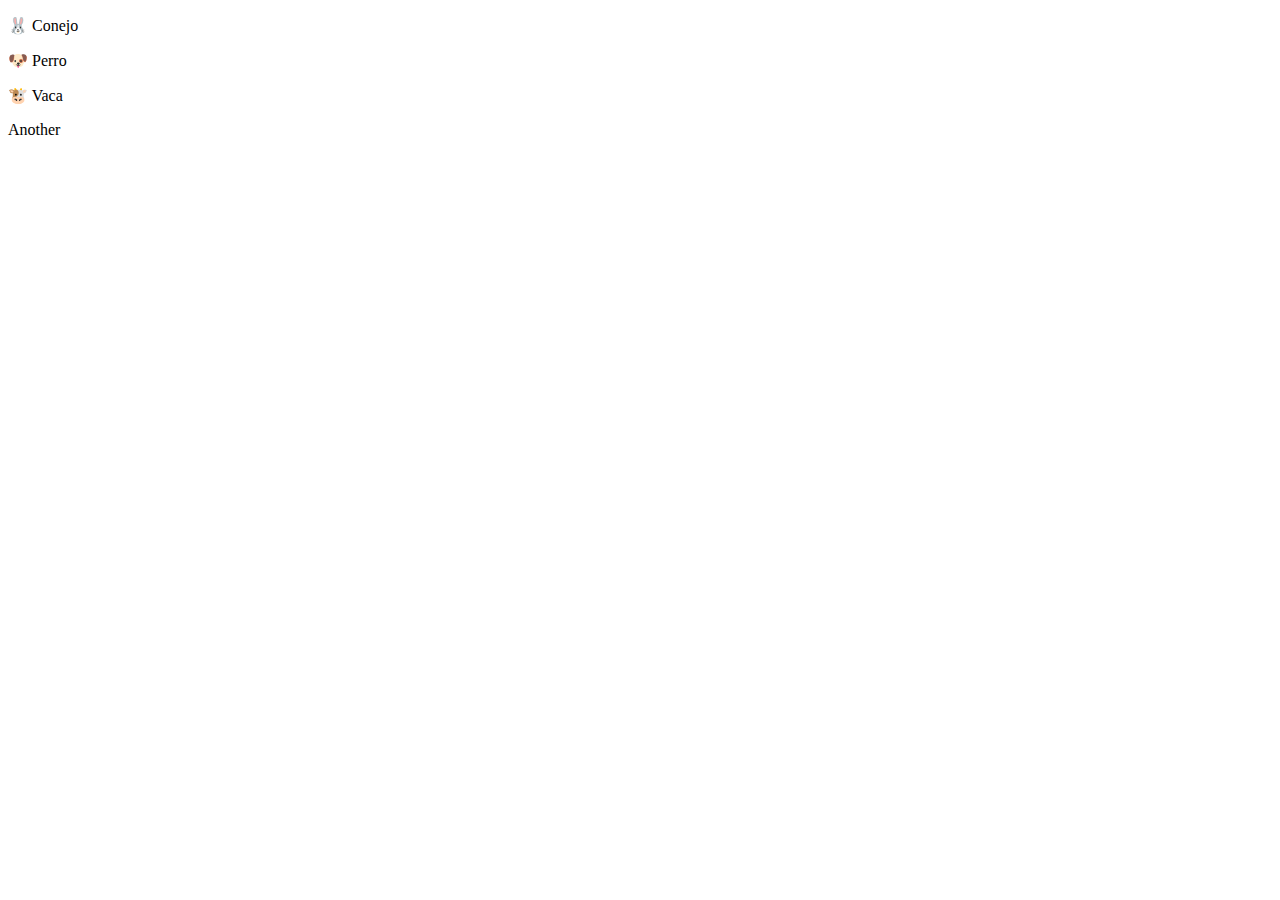
==== index.html @ e2a2f8d5 "add HTML & CSS" ====
<!DOCTYPE html>
<html lang="en">
<head>
  <meta charset="UTF-8">
  <meta name="viewport" content="width=device-width, initial-scale=1.0">
  <meta http-equiv="X-UA-Compatible" content="ie=edge">
  <link href="styles.css" rel="stylesheet" type="text/css">
  <title>Document</title>
</head>

<body>
<p>🐰 Conejo</p>
<p>🐶 Perro</p>
<p>🐮 Vaca</p>
<p>Another</p>
</body>
</html>
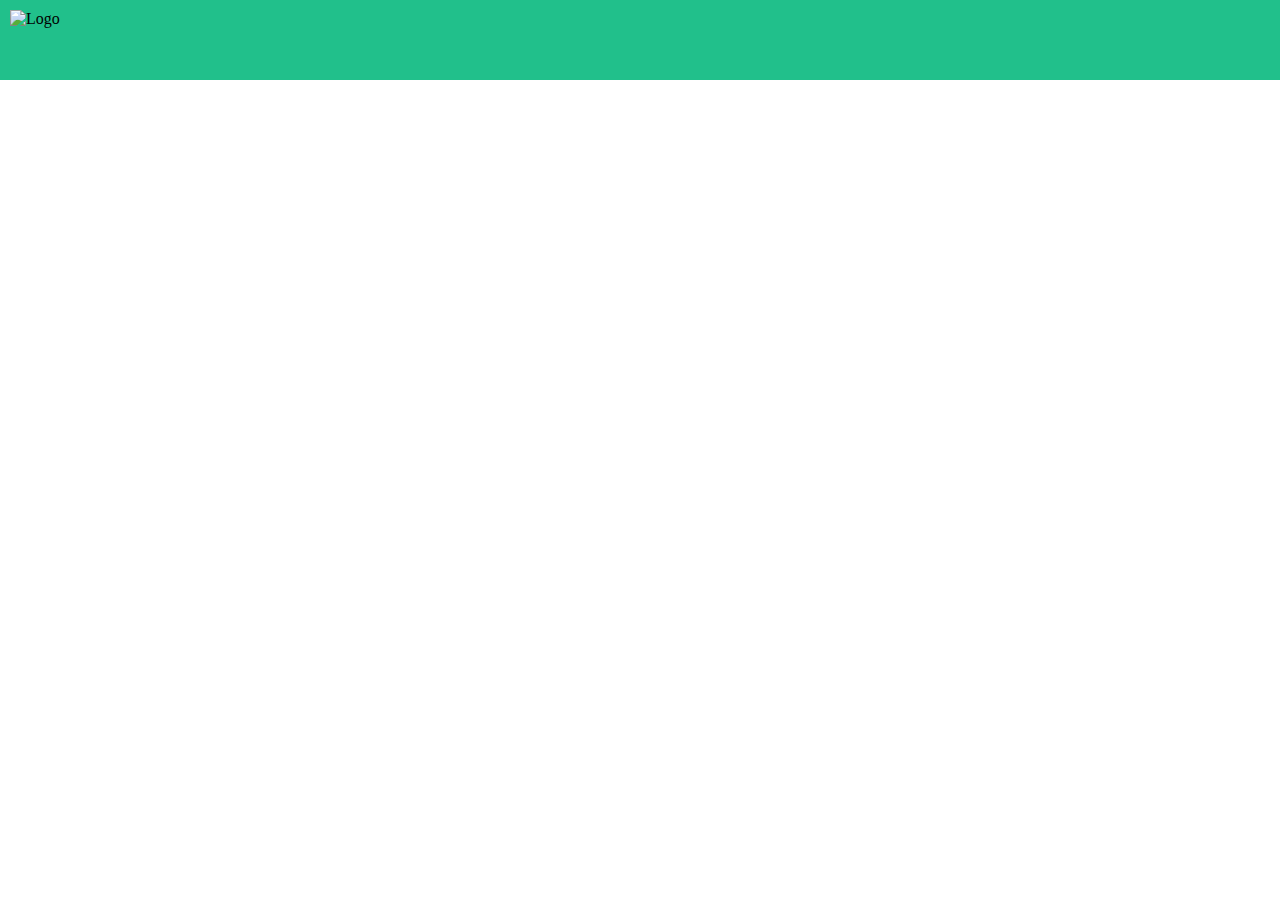
==== commit cf4ddbe4: "add header and Logo" ====
--- a/index.html
+++ b/index.html
@@ -7,11 +7,9 @@
   <link href="styles.css" rel="stylesheet" type="text/css">
   <title>Document</title>
 </head>
-
 <body>
-<p>🐰 Conejo</p>
-<p>🐶 Perro</p>
-<p>🐮 Vaca</p>
-<p>Another</p>
+<header>
+<img src="https://raw.githubusercontent.com/platzi/PlatziVideo/feature/react/src/assets/static/logo-platzi-video-BW2.png" alt="Logo">
+</header>
 </body>
 </html>--- a/styles.css
+++ b/styles.css
@@ -0,0 +1,15 @@
+body {
+    margin:0px;
+}
+
+header {
+    background-color: #21C08B;
+    width: 100%;
+    height: 80px;
+}
+
+header img {
+    width: 200px;
+    margin-top: 10px;
+    margin-left: 10px;
+}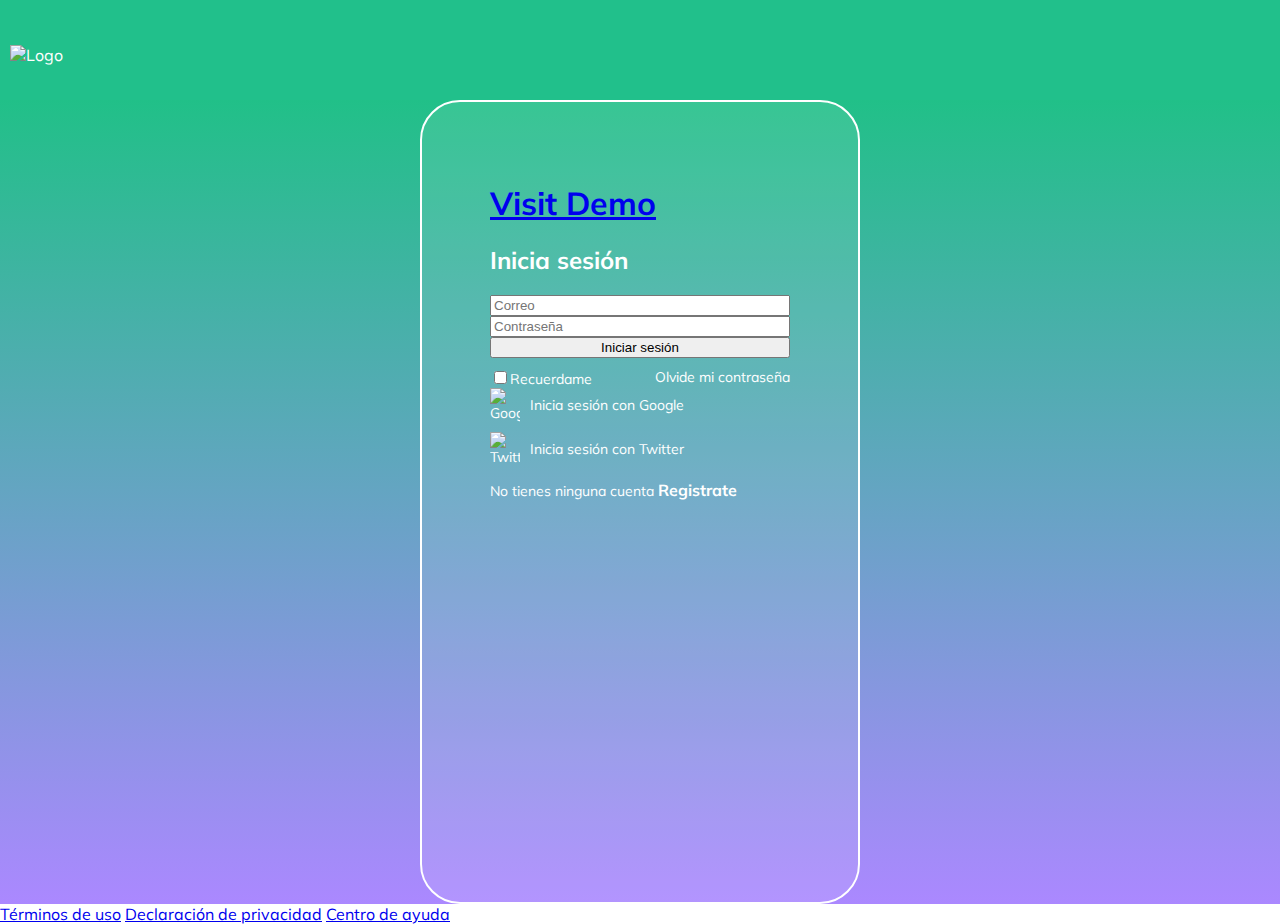
==== commit 9b172eb4: "agregue un href" ====
--- a/index.html
+++ b/index.html
@@ -4,12 +4,47 @@
   <meta charset="UTF-8">
   <meta name="viewport" content="width=device-width, initial-scale=1.0">
   <meta http-equiv="X-UA-Compatible" content="ie=edge">
-  <link href="styles.css" rel="stylesheet" type="text/css">
+  <!-- Font -->
+  <link rel="stylesheet" href="https://fonts.googleapis.com/css?family=Muli&display=swap">
+  <!-- Style -->
+  <link rel="stylesheet" type="text/css"  href="styles.css">
   <title>Document</title>
 </head>
 <body>
 <header>
 <img src="https://raw.githubusercontent.com/platzi/PlatziVideo/feature/react/src/assets/static/logo-platzi-video-BW2.png" alt="Logo">
 </header>
+<section class="login">
+  <section class="login__container">
+<h1><a href="carrousel/index2.html">Visit Demo</a></h1>
+<h2>Inicia sesión</h2>
+<form class="login__container--form">
+<input class="input" type="email" placeholder="Correo">
+<input class="input" type="password" placeholder="Contraseña">
+<button class="button">Iniciar sesión</button>
+
+<div class="login__container--remember-me">
+  <label>
+    <input type="checkbox" name="" id="cbox1" value="checkbox">Recuerdame
+  </label>
+  <a href="/">Olvide mi contraseña</a>
+</div>
+</form>
+
+<section class="login__container--social-media">
+  <div><img src="https://static.platzi.com/media/tmp/class-files/git/curso-frontend-escuelajs/curso-frontend-escuelajs-maquetacion-login-CSS-1/maquetacion-login-CSS-1/assets/google-icon.png" alt="Google">Inicia sesión con Google</div>
+  <div><img src="https://static.platzi.com/media/tmp/class-files/git/curso-frontend-escuelajs/curso-frontend-escuelajs-maquetacion-login-CSS-1/maquetacion-login-CSS-1/assets/twitter-icon.png" alt="Twitter">Inicia sesión con Twitter</div>
+</section>
+
+<p class="login__container--register">No tienes ninguna cuenta <a href="">Registrate</a></p>
+  </section>
+</section>
+
+<footer class="footer">
+    <a href="/">Términos de uso</a>
+    <a href="/">Declaración de privacidad</a>
+    <a href="/">Centro de ayuda</a>
+
+</footer>
 </body>
 </html>--- a/styles.css
+++ b/styles.css
@@ -1,15 +1,84 @@
 body {
     margin:0px;
+    font-family: 'Muli', sans-serif;
 }
 
 header {
+    align-items: center;
     background-color: #21C08B;
+    color: white;
+    display: flex;
+    height: 100px;
+    justify-content: space-between;
+    top: 0px;
     width: 100%;
-    height: 80px;
+    
 }
 
 header img {
     width: 200px;
     margin-top: 10px;
     margin-left: 10px;
+}
+.login {
+    background: linear-gradient(#21C088,#AB88FF);
+    display: flex;
+    align-items: center;
+    justify-content: center;
+    flex-direction: column;
+    padding: 0px 30px;
+    min-height: calc(100vh - 200px); 
+}
+
+.login__container {
+    background-color: rgba(255,255,255,0.1);
+    border: 2px solid white;
+    border-radius: 40px;
+    color: white;
+    padding: 60px 68px 40px;
+    min-height: 700px;
+    width: 300px;
+}
+
+.login__container--form {
+display: flex;
+flex-direction: column;
+}
+
+.login__container--form label {
+    font-size: 14px;
+}
+
+.login__container--remember-me {
+    color: white;
+    display: flex;
+    justify-content: space-between;
+    margin-top: 10px;
+}
+.login__container--remember-me a {
+    color: white;
+    font-size: 14px;
+    text-decoration: none;
+}
+.login__container--remember-me a:hover {
+    text-decoration: underline;
+}
+.login__container--social-media > div {
+display: flex;
+align-items: center;
+font-size: 14px;
+margin-bottom: 10px;
+}
+.login__container--social-media > div > img {
+    width: 30px;
+    margin-right: 10px;
+}
+.login__container--register {
+    font-size: 14px;
+}
+.login__container--register a {
+    font-size: 16px;
+    color: white;
+    font-weight: bold;
+    text-decoration: none;
 }